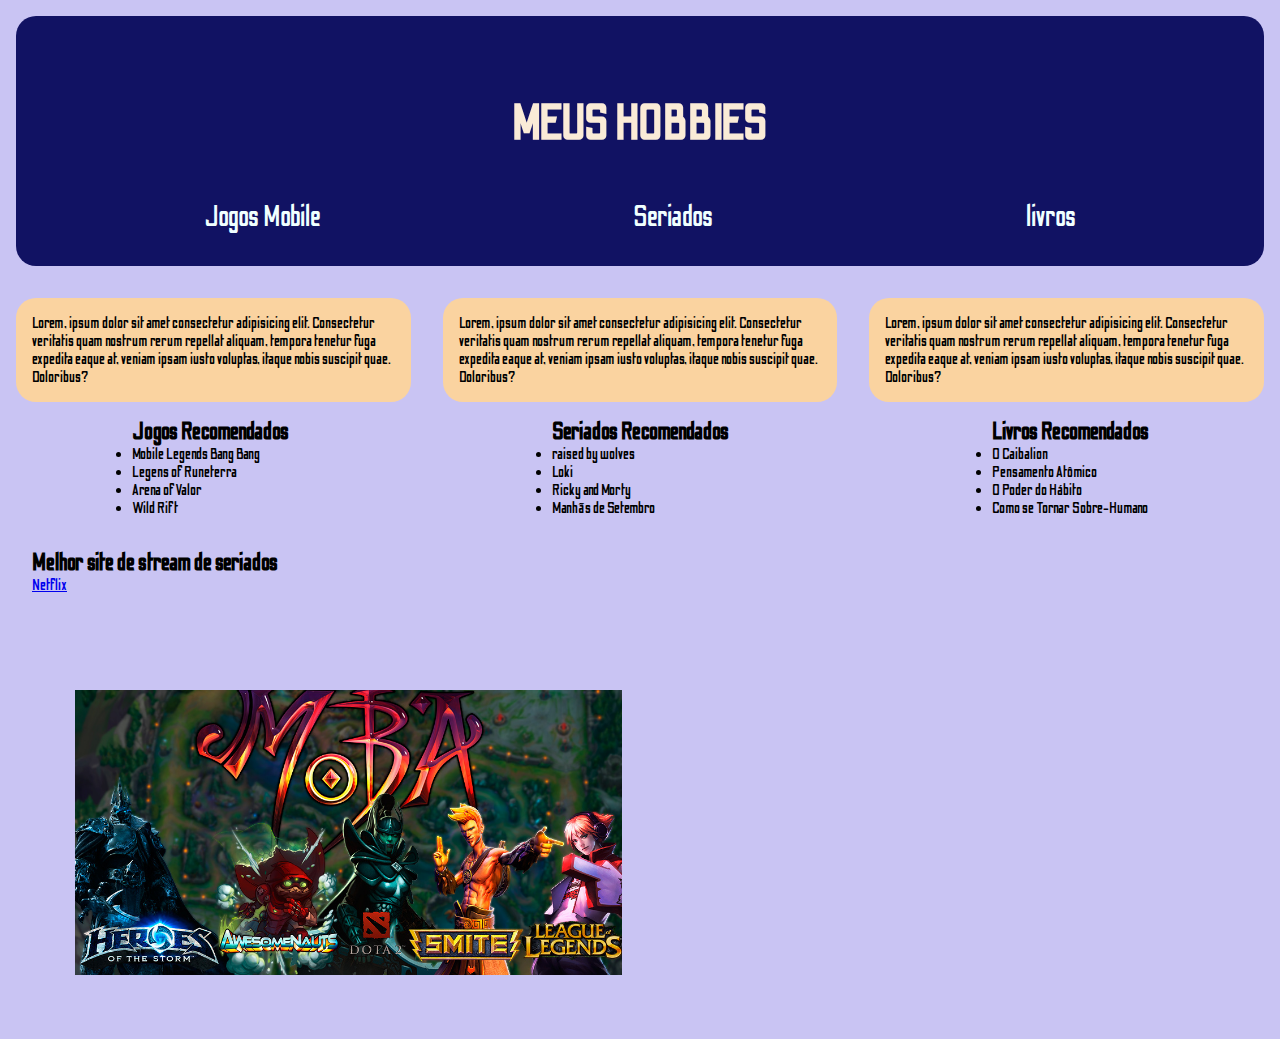
==== Aula02-13-07-2021/index.html @ 1710efe3 "antes do intervalo" ====
<!DOCTYPE html>
<html lang="pt-br">
<head>
    <meta charset="UTF-8">
    <meta http-equiv="X-UA-Compatible" content="IE=edge">
    <meta name="viewport" content="width=device-width, initial-scale=1.0">
    <link rel="stylesheet" href="./assets/css/style.css">
    <title>Meu Hobby</title>
</head>
<header>
    <!-- cabeçalho -->
</header>

<body>
    <nav>
        <h1>MEUS HOBBIES</h1>
        <ul>
            <li>Jogos Mobile</li>
            <li>Seriados</li>
            <li>livros</li>
        </ul>
        
    </nav>
    
    <div id="principal01">

        <div id="jogos">
            <p>
                Lorem, ipsum dolor sit amet consectetur adipisicing elit. Consectetur veritatis quam nostrum rerum repellat aliquam, tempora tenetur fuga expedita eaque at, veniam ipsam iusto voluptas, itaque nobis suscipit quae. Doloribus?
            </p>
        </div>
        <div id="seriados">
            <p>
                Lorem, ipsum dolor sit amet consectetur adipisicing elit. Consectetur veritatis quam nostrum rerum repellat aliquam, tempora tenetur fuga expedita eaque at, veniam ipsam iusto voluptas, itaque nobis suscipit quae. Doloribus?
            </p>
        </div>
        <div id="livros">
            <p>
                Lorem, ipsum dolor sit amet consectetur adipisicing elit. Consectetur veritatis quam nostrum rerum repellat aliquam, tempora tenetur fuga expedita eaque at, veniam ipsam iusto voluptas, itaque nobis suscipit quae. Doloribus?
            </p>
        </div>
    </div>

    <div id="principal02">
        <div id="dicas01">
            <h2>Jogos Recomendados</h2>
            <li>Mobile Legends Bang Bang</li>
            <li>Legens of Runeterra</li>
            <li>Arena of Valor</li>
            <li>Wild Rift</li>
            
        </div>
        <div id="dicas02">
            <h2>Seriados Recomendados</h2>
            <li>raised by wolves</li>
            <li>Loki</li>
            <li>Ricky and Morty</li>
            <li>Manhãs de Setembro</li>
            
        </div>
        <div id="dicas03">
            <h2>Livros Recomendados</h2>
            <li>O Caibalion</li>
            <li>Pensamento Atômico</li>
            <li>O Poder do Hábito</li>
            <li>Como se Tornar Sobre-Humano</li>
            
        </div>

    </div>
    
    
    <div id="link">
        <h2>Melhor site de stream de seriados</h2>
        <a href="https://www.netflix.com">Netflix</a>
    </div>

    <div id="video">
        <img src="./assets/img/Mobas.jpg" alt="Iagem com exemplo de jogos moba">
        <iframe width="560" height="315" src="https://www.youtube.com/embed/1WolDM3mnSY" title="YouTube video player" frameborder="0" allow="accelerometer; autoplay; clipboard-write; encrypted-media; gyroscope; picture-in-picture" allowfullscreen></iframe>
    </div>

    <footer>
        <!-- rodapé -->
    </footer>
</body>
</html>
---- Aula02-13-07-2021/assets/css/style.css ----
@import url('https://fonts.googleapis.com/css2?family=Odibee+Sans&display=swap');
*{
    margin: 0;
    padding: 0;
    font-family: 'Odibee Sans', cursive;
}

body{
    display:block;    
    background-color: rgb(201, 196, 243);
}

body nav h1{
    display: flex;
    justify-content: center;
    color: antiquewhite;
    padding: 3rem;
    font-size: 50px;
}

nav{
    background-color: rgb(17, 18, 99);
    padding: 2rem;
    margin: 1rem;
    border-radius: 20px;
}

nav ul{
    font-size: 30px;
    color: azure;
    display: flex;
    justify-content:space-around;
    list-style: none;
}

#principal01{
    display: flex;
    justify-content: center;
}

#jogos{
    display:flex;
    justify-items:auto;
    background-color: rgb(250, 211, 160);
    padding: 1rem;
    margin: 1rem;
    border-radius: 20px;

}

#seriados{
    display:flex;
    justify-items:auto;
    background-color: rgb(250, 211, 160);
    padding: 1rem;
    margin: 1rem;
    border-radius: 20px;

}

#livros{
    display:flex;
    justify-items:auto;
    background-color: rgb(250, 211, 160);
    padding: 1rem;
    margin: 1rem;
    border-radius: 20px;
}


#principal02{
    display: flex;
    justify-content: space-around;
}

#link {
    padding: 2rem;
    display: block;
    justify-content:space-around;
}

#video img{
    width:45%;
    padding: 2rem;
    display: flex;
    justify-content: center;
}


#video{
    padding: 2rem;
    display: flex;
    justify-content: space-around;
}
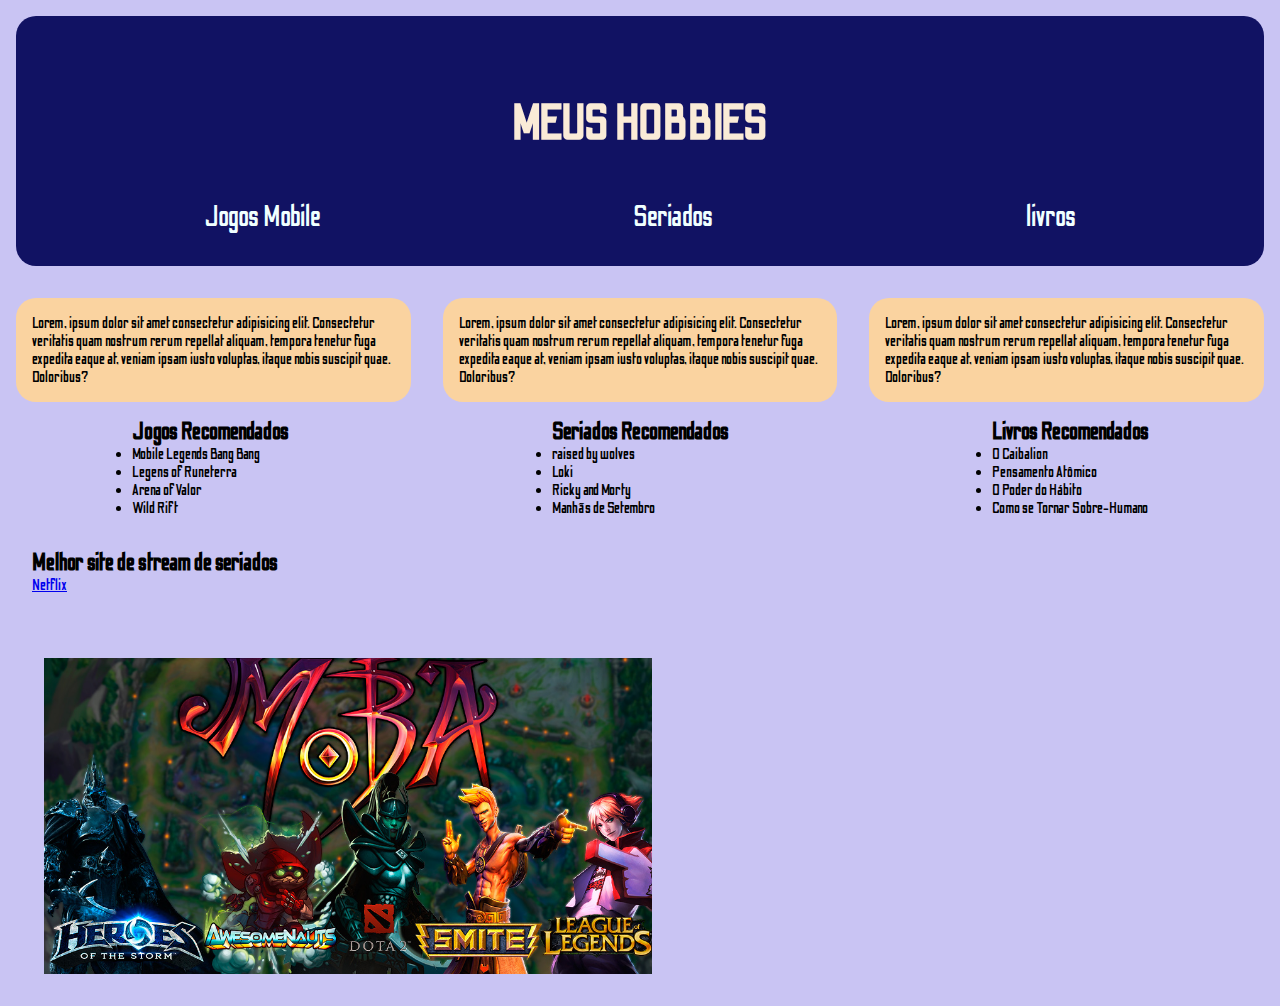
==== commit 134a3c7e: "Finalizar com ajustes e textos" ====
--- a/Aula02-13-07-2021/index.html
+++ b/Aula02-13-07-2021/index.html
@@ -71,8 +71,9 @@
     
     
     <div id="link">
-        <h2>Melhor site de stream de seriados</h2>
-        <a href="https://www.netflix.com">Netflix</a>
+        <div><h2>Melhor site de stream de seriados</h2></div>
+        <div><a href="https://www.netflix.com">Netflix</a></div>        
+        
     </div>
 
     <div id="video">
--- a/Aula02-13-07-2021/assets/css/style.css
+++ b/Aula02-13-07-2021/assets/css/style.css
@@ -3,6 +3,7 @@
     margin: 0;
     padding: 0;
     font-family: 'Odibee Sans', cursive;
+    
 }
 
 body{
@@ -39,8 +40,8 @@
 }
 
 #jogos{
-    display:flex;
-    justify-items:auto;
+    /* display:flex;
+    justify-items:auto; */
     background-color: rgb(250, 211, 160);
     padding: 1rem;
     margin: 1rem;
@@ -49,8 +50,8 @@
 }
 
 #seriados{
-    display:flex;
-    justify-items:auto;
+    /* display:flex;
+    justify-items:auto; */
     background-color: rgb(250, 211, 160);
     padding: 1rem;
     margin: 1rem;
@@ -59,8 +60,8 @@
 }
 
 #livros{
-    display:flex;
-    justify-items:auto;
+    /* display:flex;
+    justify-items:auto; */
     background-color: rgb(250, 211, 160);
     padding: 1rem;
     margin: 1rem;
@@ -75,20 +76,21 @@
 
 #link {
     padding: 2rem;
-    display: block;
-    justify-content:space-around;
+    flex-wrap: wrap;
+    justify-content: flex-end;
 }
 
+
 #video img{
-    width:45%;
-    padding: 2rem;
-    display: flex;
-    justify-content: center;
+    width:50%;
 }
 
 
 #video{
+    width:fit-content;
     padding: 2rem;
     display: flex;
     justify-content: space-around;
-}+}
+
+/* --------------------FINALIZAR------------------------- */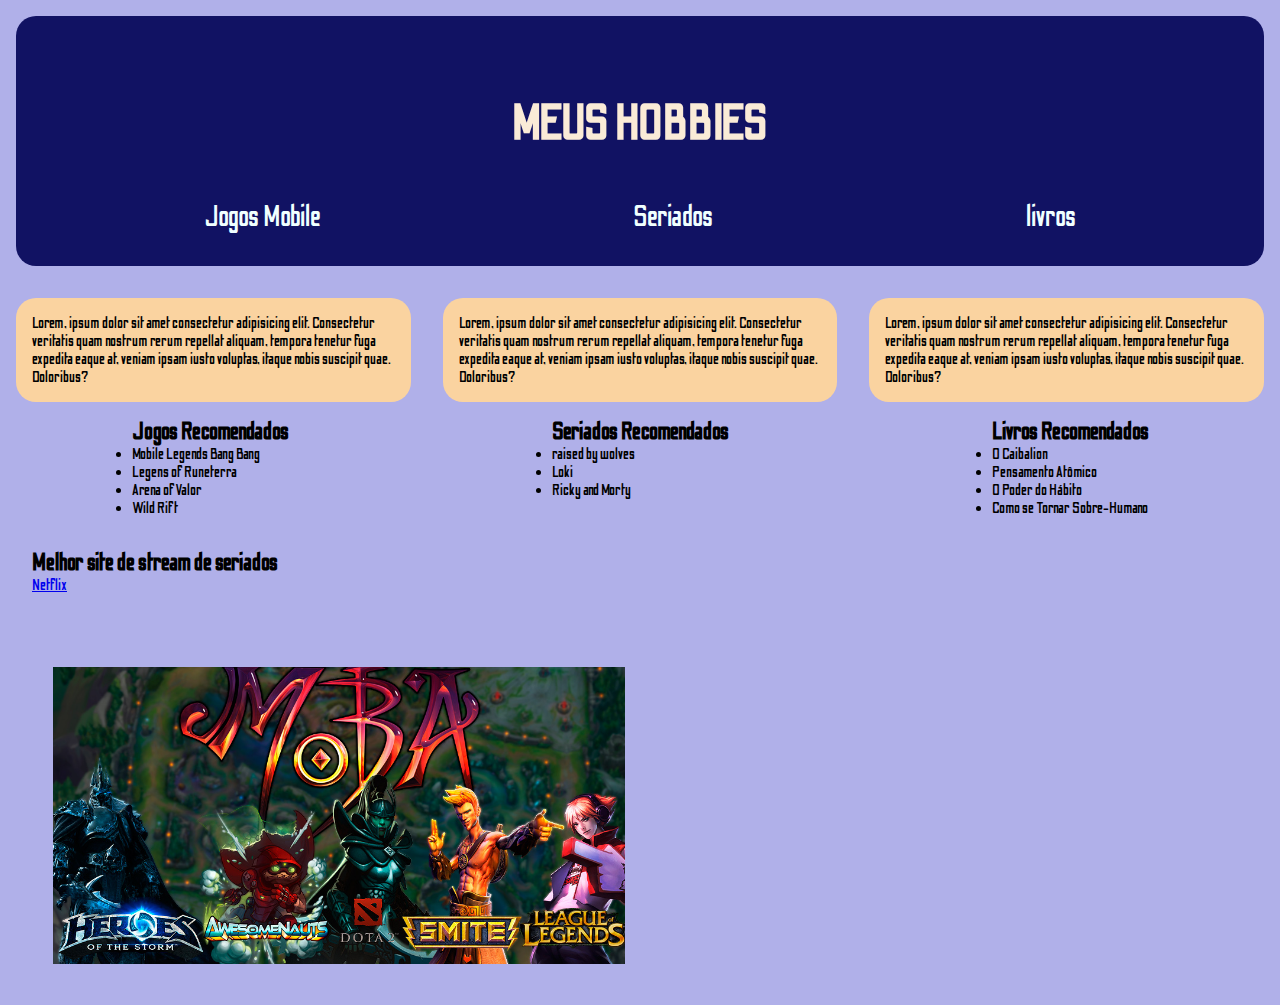
==== commit eb8008ae: "Ajustes 01" ====
--- a/Aula02-13-07-2021/index.html
+++ b/Aula02-13-07-2021/index.html
@@ -12,7 +12,7 @@
 </header>
 
 <body>
-    <nav>
+    <nav id="cabeçalho">
         <h1>MEUS HOBBIES</h1>
         <ul>
             <li>Jogos Mobile</li>
@@ -55,7 +55,7 @@
             <li>raised by wolves</li>
             <li>Loki</li>
             <li>Ricky and Morty</li>
-            <li>Manhãs de Setembro</li>
+            
             
         </div>
         <div id="dicas03">
--- a/Aula02-13-07-2021/assets/css/style.css
+++ b/Aula02-13-07-2021/assets/css/style.css
@@ -8,7 +8,7 @@
 
 body{
     display:block;    
-    background-color: rgb(201, 196, 243);
+    background-color: rgb(176, 176, 233);
 }
 
 body nav h1{
@@ -81,16 +81,25 @@
 }
 
 
-#video img{
-    width:50%;
+div#video{
+    display: flex;
+    justify-content:space-around;
+    align-items: center;
+    padding: 2rem;
 }
 
 
+
+
+#video img{
+    width:47%;
+}
+
+/*
 #video{
     width:fit-content;
     padding: 2rem;
     display: flex;
     justify-content: space-around;
-}
+} */
 
-/* --------------------FINALIZAR------------------------- */